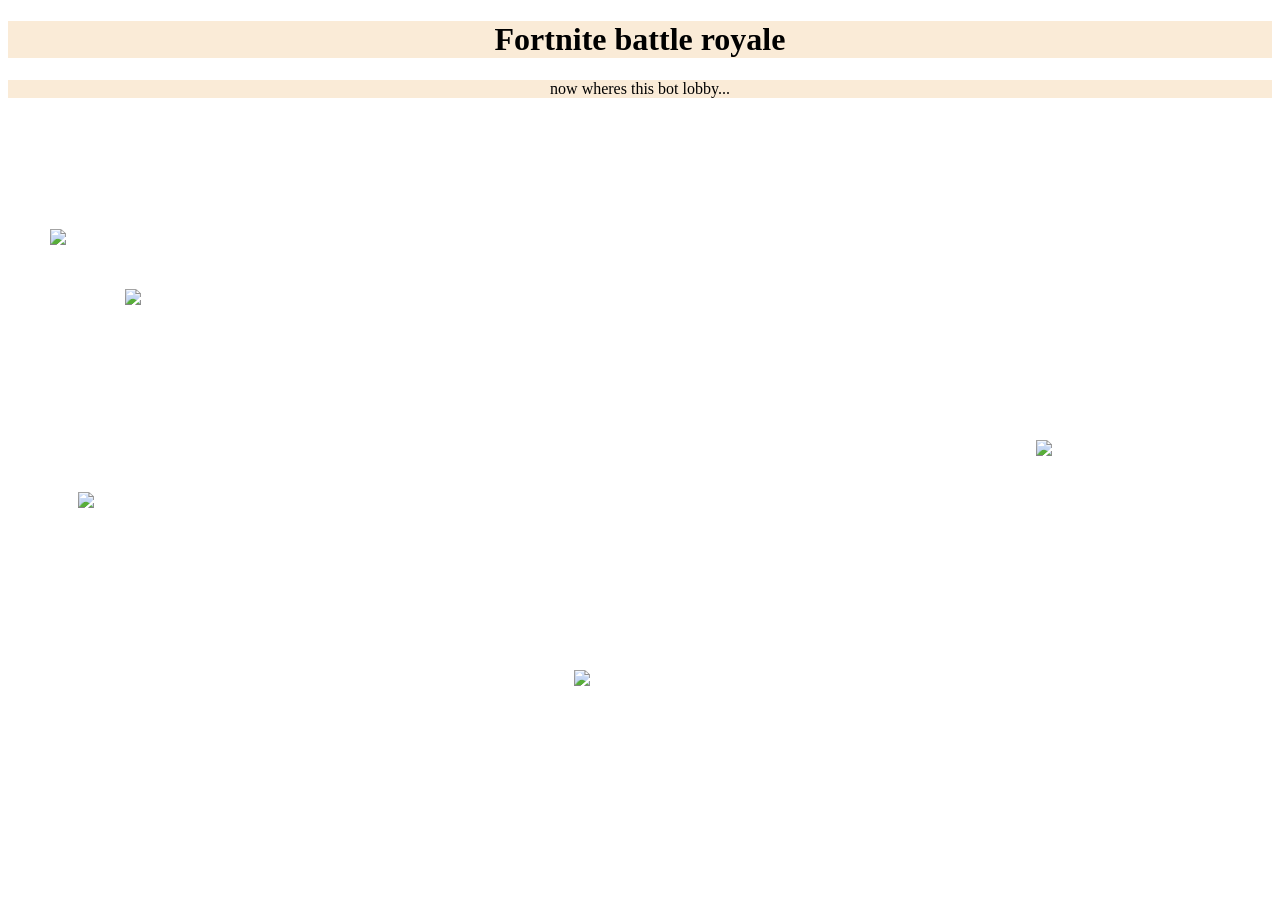
==== challenges/bot-lobby/index.html @ 07952a60 "CTF challenge portfolio for GitHub Pages 15 challenges ported to static hosting; server-side ones ru" ====
<!DOCTYPE html>
<html>
    <head>
        <meta charset="UTF-8">
        <title>FORTNITEEE</title>
        <style>
            body {
                background-image: url(https://cdn-0001.qstv.on.epicgames.com/ticBgnmAKzalxpAAxd/image/landscape_comp.jpeg);
                background-repeat: no-repeat;
                background-size: 100%;
                text-align: center;
            }

            h1, p {
                background-color: antiquewhite;
            }

            .pictures > * {
  transition: 500ms ease-out;
  transform-origin: center;
}
.pictures > :hover {
  box-shadow: 0 3px 1px -2px rgba(0, 0, 0, 0.2), 0 2px 2px 0 rgba(0, 0, 0, 0.14),      0 1px 5px 0 rgba(0, 0, 0, 0.12);
  filter: opacity(0.5);
  transform: rotate(360deg);

}
        </style>
    </head>
    <body>
        <h1>Fortnite battle royale</h1>
        <p>now wheres this bot lobby...</p>

        <div class="pictures">      
          <img onclick="alert('omg you found a medkit!!')" src="https://pnghq.com/wp-content/uploads/pnghq.com-chest.png" width=" 200">
          <img onclick="alert('nothing :C')" src="https://images.hobbydb.com/processed_uploads/subject_photo/subject_photo/image/50769/1556741791-22297-7916/Loot_Llama_large.png" width=" 200">
          <img onclick="alert('wowww')" src="https://pbs.twimg.com/media/Fc7F9FUWIAAxFTG.png" width=" 200">
          <img onclick="alert('omg you found a port-a-bunker')"src="https://i.pinimg.com/originals/2d/88/8c/2d888c5c5b9ef2c024876f673e9b7041.png" width=" 200">
          <img onclick="alert('hmmmm try looking for a file that robots cannot access')"src="https://wiki.hypixel.net/images/c/c4/Minecraft_items_ender_chest.png" width=" 200">
  
        </div>

        <script>
               // Function to move images randomly
        function moveImages() {
            const images = document.querySelectorAll('.pictures img');
            const windowWidth = window.innerWidth - 150; // Adjust for image width
            const windowHeight = window.innerHeight - 150; // Adjust for image height
            
            images.forEach(img => {
                // Generate random positions
                const randomX = Math.floor(Math.random() * windowWidth);
                const randomY = Math.floor(Math.random() * windowHeight);

                // Set the new position
                img.style.position = 'absolute'; // Ensure it's positioned absolutely
                img.style.left = randomX + 'px';
                img.style.top = randomY + 'px';
            });
        }

        // Move images every 2 seconds
        setInterval(moveImages, 4000);

        // Initial move on load
        moveImages();
        </script>
        

        
    </body>
</html>
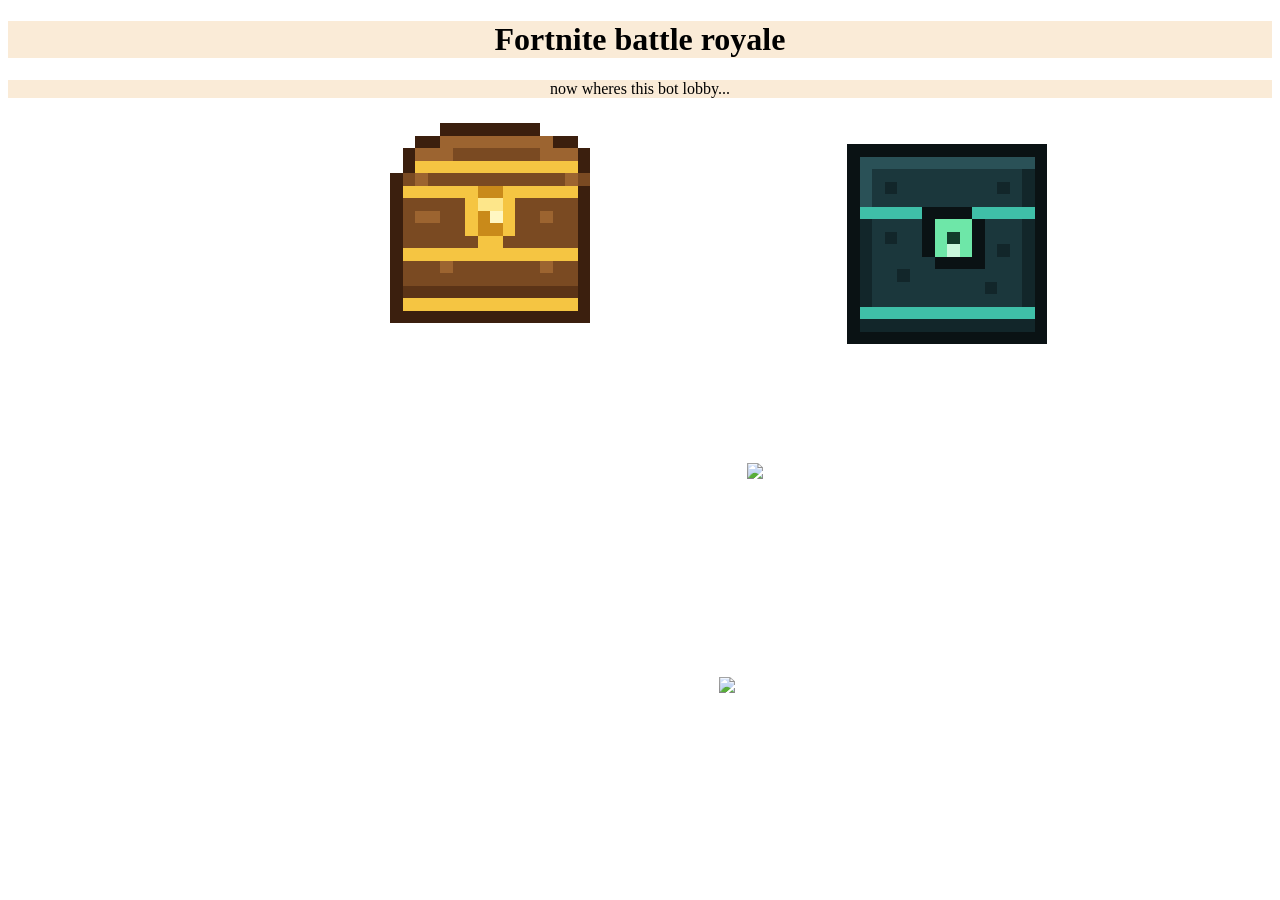
==== commit fde09679: "Self-host the two loot images that no longer load (bot-lobby, gameing-session) Co-Authored-By: Claud" ====
--- a/challenges/bot-lobby/index.html
+++ b/challenges/bot-lobby/index.html
@@ -32,11 +32,11 @@
         <p>now wheres this bot lobby...</p>
 
         <div class="pictures">      
-          <img onclick="alert('omg you found a medkit!!')" src="https://pnghq.com/wp-content/uploads/pnghq.com-chest.png" width=" 200">
+          <img onclick="alert('omg you found a medkit!!')" src="img/loot-chest.svg" width=" 200">
           <img onclick="alert('nothing :C')" src="https://images.hobbydb.com/processed_uploads/subject_photo/subject_photo/image/50769/1556741791-22297-7916/Loot_Llama_large.png" width=" 200">
           <img onclick="alert('wowww')" src="https://pbs.twimg.com/media/Fc7F9FUWIAAxFTG.png" width=" 200">
           <img onclick="alert('omg you found a port-a-bunker')"src="https://i.pinimg.com/originals/2d/88/8c/2d888c5c5b9ef2c024876f673e9b7041.png" width=" 200">
-          <img onclick="alert('hmmmm try looking for a file that robots cannot access')"src="https://wiki.hypixel.net/images/c/c4/Minecraft_items_ender_chest.png" width=" 200">
+          <img onclick="alert('hmmmm try looking for a file that robots cannot access')"src="img/ender-chest.svg" width=" 200">
   
         </div>
 
